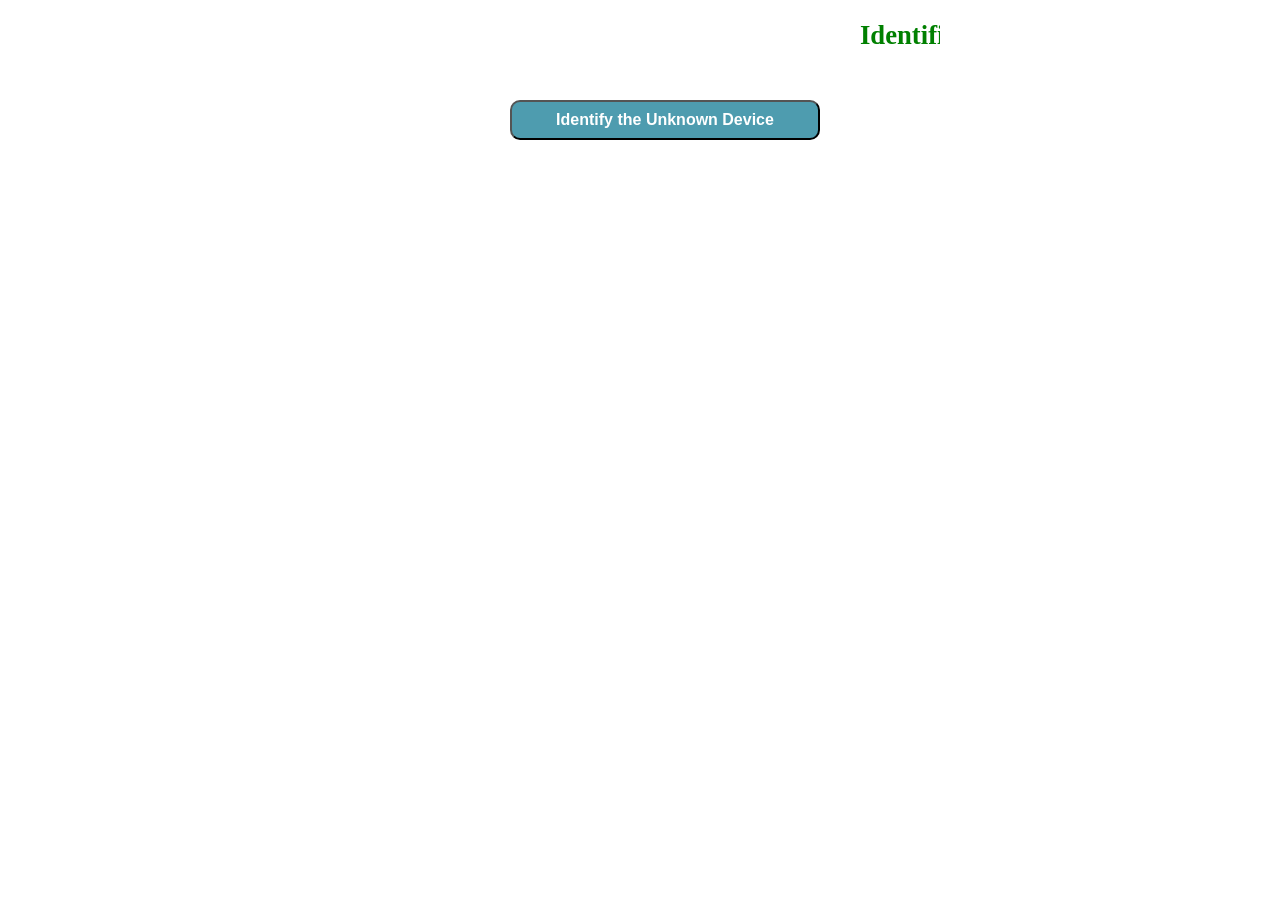
==== simulation/index.html @ aca8d4ad "https://virtual-labs.github.io/virtual-labs/exp-black-box-iitkgp click on the link to test your code" ====
<!DOCTYPE html>
<html>
<head>
	<!-- Add CSS at the head of HTML file -->
    <link rel="stylesheet" href="./css/fnlcss.css">
</head>
<body>
		<!-- Your code goes here-->
		<div  style="position:relative;width:600px;height:410px; margin:0 auto;">
			<h2><marquee style="color:green;font-size:20pt">Identification of Unknown Device</marquee></h2>

                            <input type="button" onclick="randomexp()" target="_blank" value="Identify the Unknown Device" style="position:absolute;top:80px;right:120px;"/>
                            
                           
</div>
	   <!-- Add JS at the bottom of HTML file --> 
       <script type="text/javascript" src="./js/random.js"></script>
<script src="../assets/js/iframeResize.js"></script></body>
</html>
---- simulation/css/fnlcss.css ----
/*
To change this license header, choose License Headers in Project Properties.
To change this template file, choose Tools | Templates
and open the template in the editor.
*/
/* 
    Created on : 20 Jun, 2016, 8:44:41 PM
    Author     : sukriti
*/

input{
    width:310px; 
    height:40px;
    background:#4E9CAF; //darkmoderate cyan
    text-align: center;
    padding:20px;
    padding-top:3px;
    padding-bottom:3px;
    border-radius:10px;
    color:white;
    font-weight: bold;
    font-size:12pt;
    display: inline-block;
    cursor:pointer;
}
input:hover{
    background-color: #20B2AA;  //LightSeaGreen
}
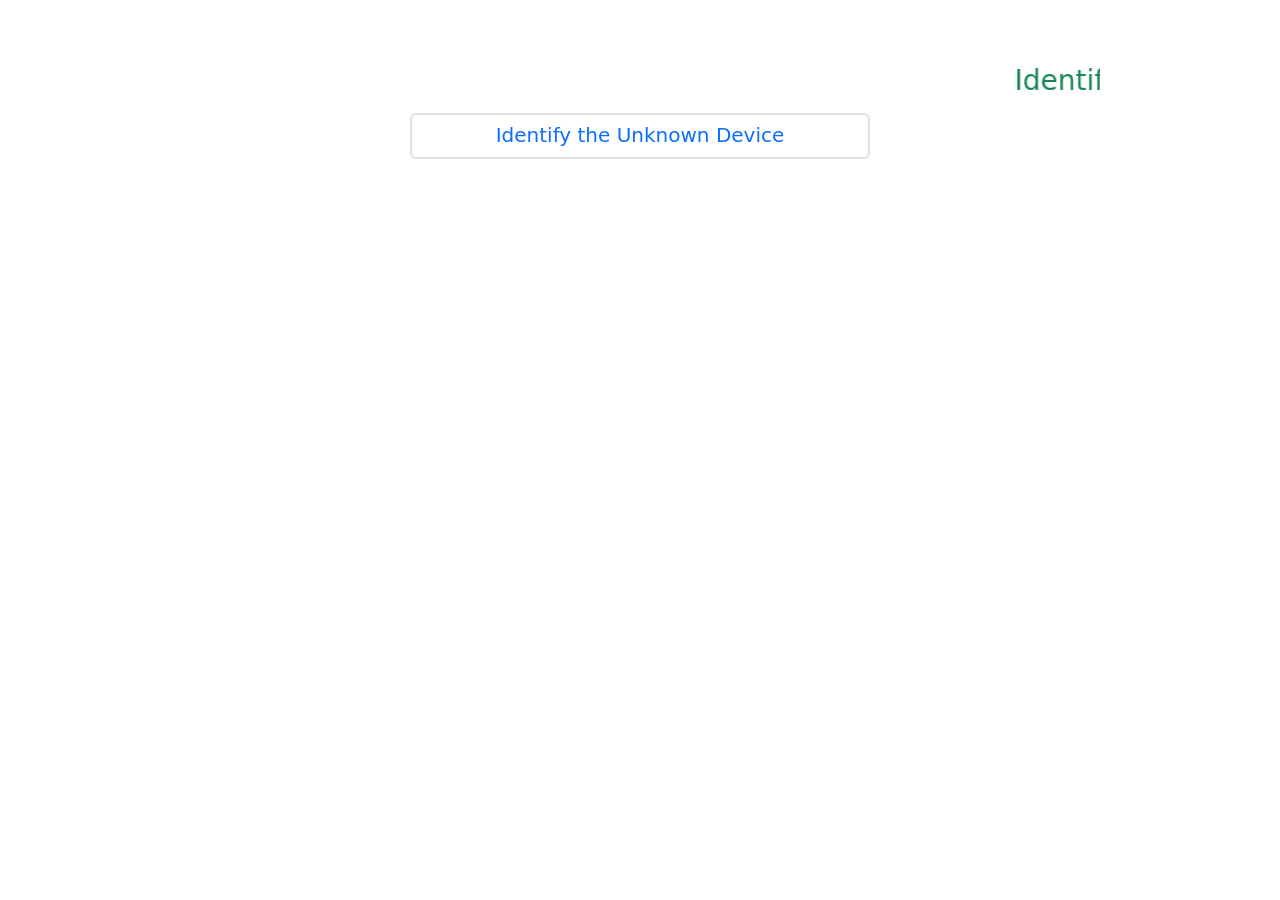
==== commit 1f4a3af9: "https://virtual-labs.github.io/virtual-labs/exp-black-box-iitkgp click on the link to test your code" ====
--- a/simulation/index.html
+++ b/simulation/index.html
@@ -3,17 +3,53 @@
 <head>
 	<!-- Add CSS at the head of HTML file -->
     <link rel="stylesheet" href="./css/fnlcss.css">
+	<meta charset="utf-8">
+	<meta name="viewport" content="width=device-width, initial-scale=1">
+	<link href="https://cdn.jsdelivr.net/npm/bootstrap@5.3.1/dist/css/bootstrap.min.css" rel="stylesheet">
+	
+
+    
+
+	<script src="https://code.jquery.com/jquery-3.6.0.min.js"></script>
+
+	<script src="https://cdn.jsdelivr.net/npm/bootstrap@5.3.1/dist/js/bootstrap.bundle.min.js"></script>
+	<script src="./js/main.js"></script>
+
 </head>
 <body>
 		<!-- Your code goes here-->
-		<div  style="position:relative;width:600px;height:410px; margin:0 auto;">
+		<!--div  style="position:relative;width:600px;height:410px; margin:0 auto;">
 			<h2><marquee style="color:green;font-size:20pt">Identification of Unknown Device</marquee></h2>
 
                             <input type="button" onclick="randomexp()" target="_blank" value="Identify the Unknown Device" style="position:absolute;top:80px;right:120px;"/>
                             
                            
-</div>
+</div-->
 	   <!-- Add JS at the bottom of HTML file --> 
        <script type="text/javascript" src="./js/random.js"></script>
-<script src="../assets/js/iframeResize.js"></script></body>
+<div class="container p-3 my-5 border-0">
+      <div class="row">
+        <div class="col-md-1"></div>
+        <div class="col-md-10">
+          <marquee class="h3 text-success" > Identification of Unknown Device</marquee>
+          <ul class="nav nav-pills nav-justified " role="tablist"> 
+            <div class="col-sm-3"></div>
+            <div class="col-sm-6">
+                <li class="nav-item nav-link p-2 rounded border border-2"  data-bs-toggle="tab" onclick="randomexp()" target="_blank" style="cursor: pointer;">  <span class="h5">Identify the Unknown Device </span>
+                </li><br>
+                
+                            </div>
+            <div class="col-sm-3"></div>
+          </ul>
+
+
+        </div>
+        <div class="col-md-1"></div>  
+      </div>
+    </div>
+
+
+<script src="../assets/js/iframeResize.js"></script>
+        
+        </body>
 </html>
--- a/simulation/css/fnlcss.css
+++ b/simulation/css/fnlcss.css
@@ -11,7 +11,7 @@
 input{
     width:310px; 
     height:40px;
-    background:#4E9CAF; //darkmoderate cyan
+    background:#4E9CAF; 
     text-align: center;
     padding:20px;
     padding-top:3px;
@@ -24,5 +24,22 @@
     cursor:pointer;
 }
 input:hover{
-    background-color: #20B2AA;  //LightSeaGreen
+    background-color: #20B2AA;  
+}
+
+.nav-link {
+    border-radius: 8px;
+    transition: 0.3s ease;
+}
+
+/* Hover background */
+.nav-link:hover {
+    background-color: #0e00d6;   /* light gray */
+    color: #fafafa !important;
+}
+
+/* Active background */
+.nav-link.active {
+    background-color: #e9ecef !important; /* Bootstrap blue */
+    color: #0003b1 !important;
 }
